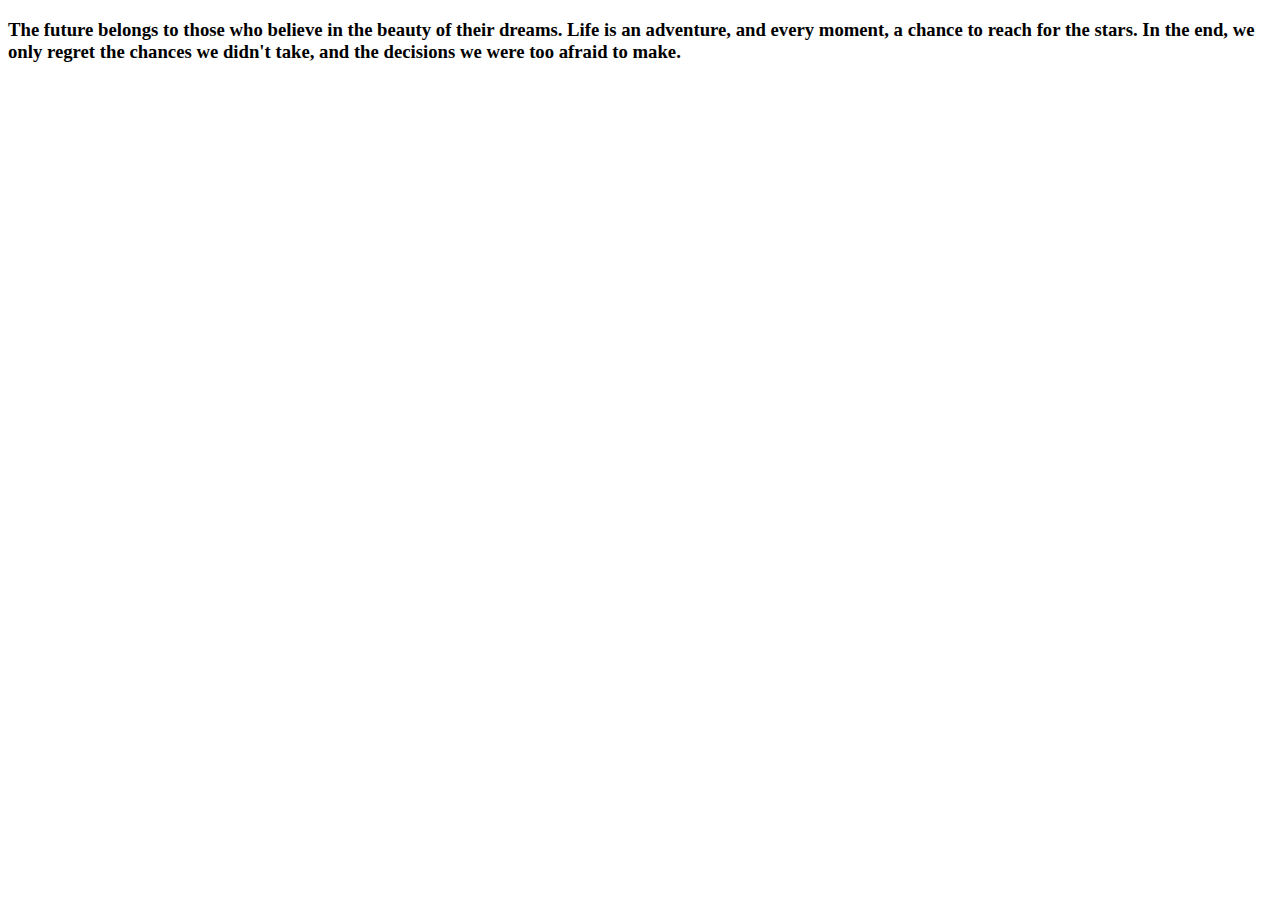
==== test.html @ 9dccbb39 "quote mode updated" ====
<!DOCTYPE html>
<html lang="en">

<head>
  <meta charset="UTF-8">
  <meta name="viewport" content="width=device-width, initial-scale=1.0">
  <title>Document</title>

</head>

<body>

  <h3 id="text"></h3>

  <script>
    const quote = [
      [`The`, `future`, `belongs`, `to`, `those`, `who`, `believe`, `in`, `the`, `beauty`, `of`, `their`, `dreams.`, `Life`, `is`, `an`, `adventure,`, `and`, `every`, `moment,`, `a`, `chance`, `to`, `reach`, `for`, `the`, `stars.`, `In`, `the`, `end,`, `we`, `only`, `regret`, `the`, `chances`, `we`, `didn't`, `take,`, `and`, `the`, `decisions`, `we`, `were`, `too`, `afraid`, `to`, `make.`]
    ]

    var text = document.querySelector('#text');
    for (let index = 0; index < quote.length; index++) {
      const element = quote[index];
      var word = document.createElement('span')
      // element.forEach(e => {
      //   const letter = document.createElement('letter');
      //   letter.textContent = e + ' ';
      //   word.appendChild(letter);
      // })
      for (let i = 0; i < element.length; i++) {
        const letter = element[i];
        var letters = document.createElement('letter');
        letters.textContent = letter + ' ';
        word.appendChild(letters)
      }
      text.appendChild(word)
    }
  </script>

  <script>
    var span = document.querySelectorAll('letter')
    console.log(span);
  </script>
</body>

</html>
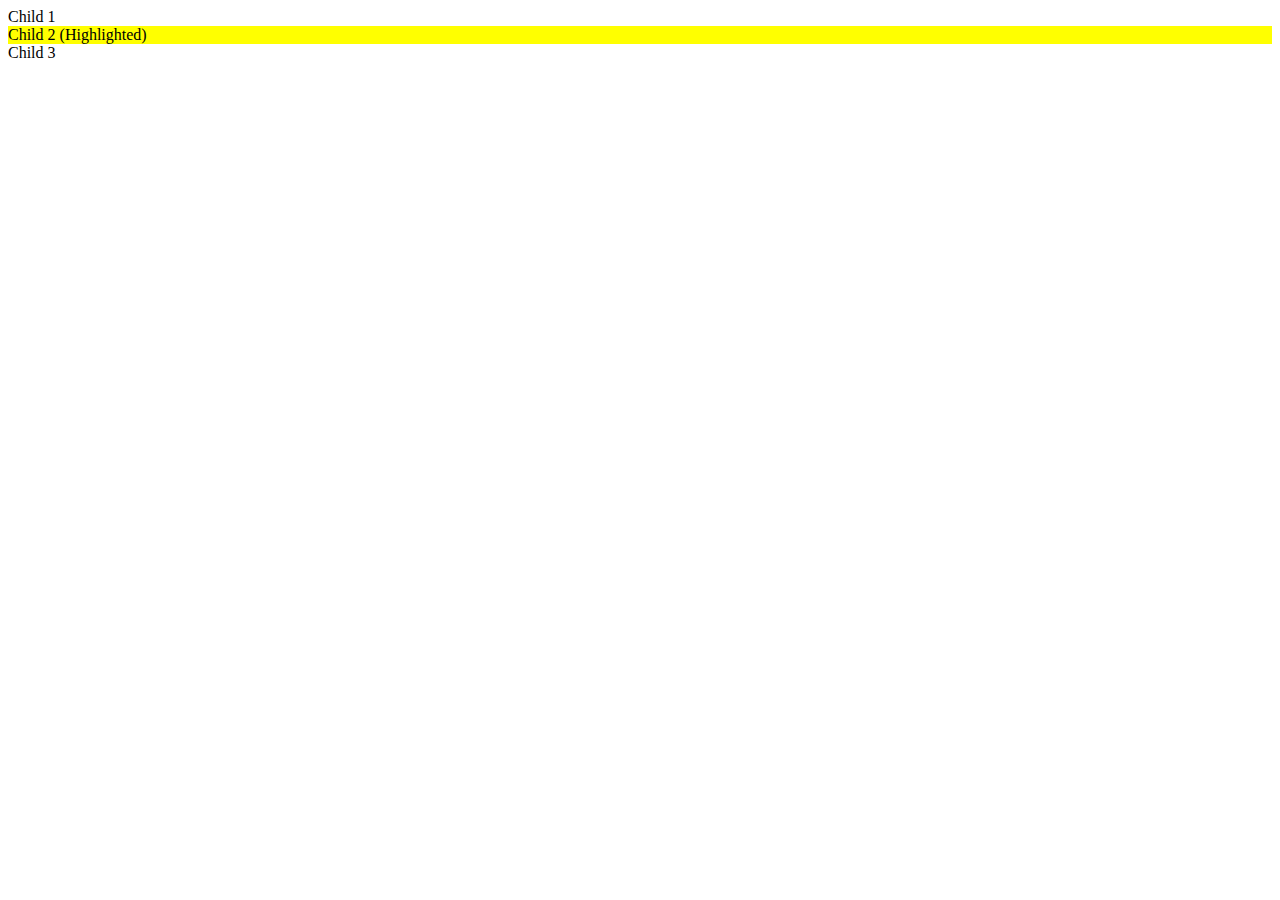
==== commit a3656d7f: "fixed score" ====
--- a/test.html
+++ b/test.html
@@ -1,45 +1,29 @@
 <!DOCTYPE html>
-<html lang="en">
+<html>
+<head>
+    <style>
+        .highlight {
+            background-color: yellow;
+        }
+    </style>
+</head>
+<body>
+    <div id="parentDiv">
+        <div class="childDiv">Child 1</div>
+        <div class="childDiv highlight">Child 2 (Highlighted)</div>
+        <div class="childDiv">Child 3</div>
+    </div>
+    
+    <script>
+        // JavaScript code to check if a parent element has a child with a specific class
+        var parentElement = document.getElementById("parentDiv");
+        var childElements = parentElement.getElementsByClassName("highlight");
 
-<head>
-  <meta charset="UTF-8">
-  <meta name="viewport" content="width=device-width, initial-scale=1.0">
-  <title>Document</title>
-
-</head>
-
-<body>
-
-  <h3 id="text"></h3>
-
-  <script>
-    const quote = [
-      [`The`, `future`, `belongs`, `to`, `those`, `who`, `believe`, `in`, `the`, `beauty`, `of`, `their`, `dreams.`, `Life`, `is`, `an`, `adventure,`, `and`, `every`, `moment,`, `a`, `chance`, `to`, `reach`, `for`, `the`, `stars.`, `In`, `the`, `end,`, `we`, `only`, `regret`, `the`, `chances`, `we`, `didn't`, `take,`, `and`, `the`, `decisions`, `we`, `were`, `too`, `afraid`, `to`, `make.`]
-    ]
-
-    var text = document.querySelector('#text');
-    for (let index = 0; index < quote.length; index++) {
-      const element = quote[index];
-      var word = document.createElement('span')
-      // element.forEach(e => {
-      //   const letter = document.createElement('letter');
-      //   letter.textContent = e + ' ';
-      //   word.appendChild(letter);
-      // })
-      for (let i = 0; i < element.length; i++) {
-        const letter = element[i];
-        var letters = document.createElement('letter');
-        letters.textContent = letter + ' ';
-        word.appendChild(letters)
-      }
-      text.appendChild(word)
-    }
-  </script>
-
-  <script>
-    var span = document.querySelectorAll('letter')
-    console.log(span);
-  </script>
+        if (childElements.length > 0) {
+            console.log('1');
+        } else {
+          console.log('0');
+        }
+    </script>
 </body>
-
-</html>+</html>
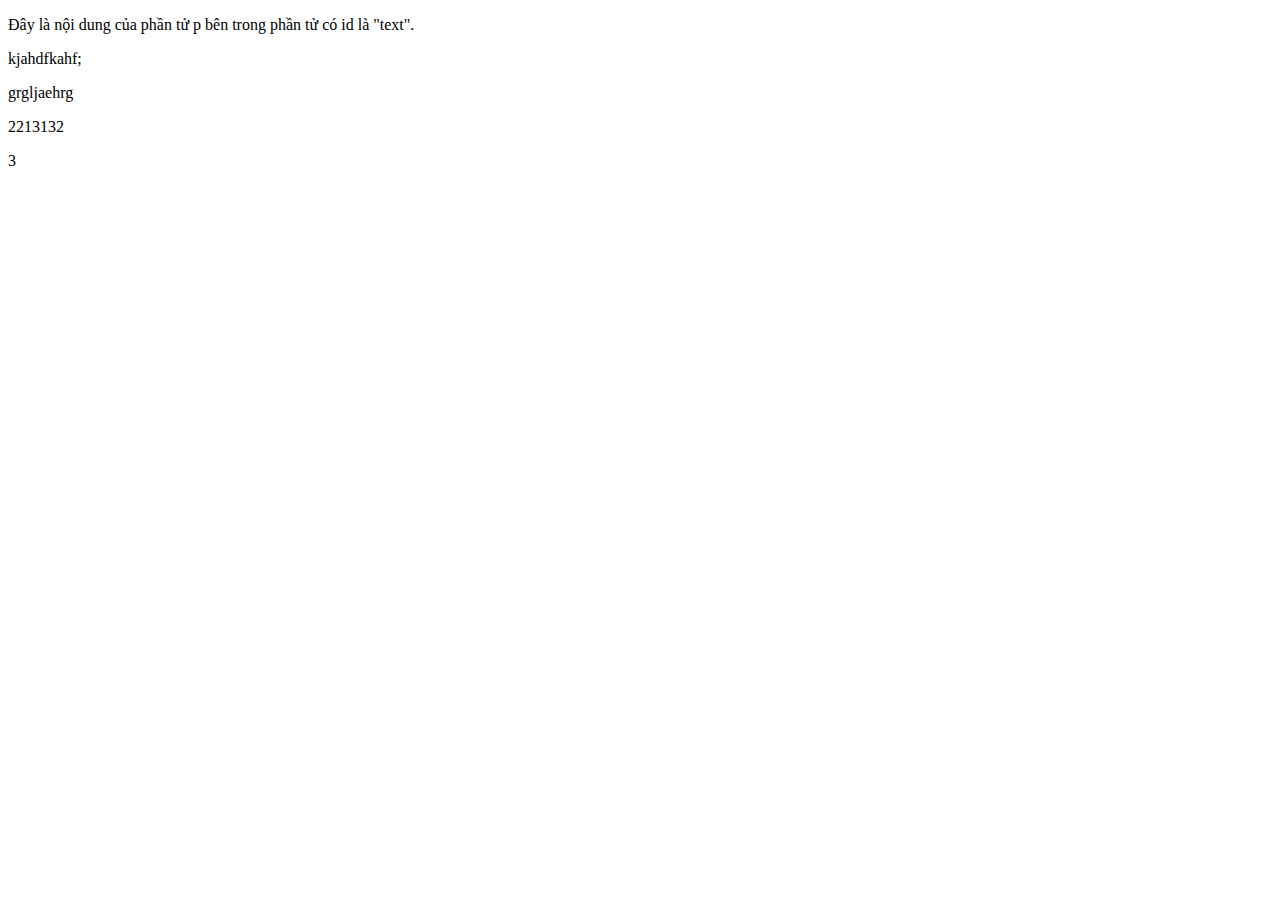
==== commit 40503f22: "fixed calc score" ====
--- a/test.html
+++ b/test.html
@@ -1,29 +1,34 @@
 <!DOCTYPE html>
-<html>
+<html lang="en">
+
 <head>
-    <style>
-        .highlight {
-            background-color: yellow;
+    <meta charset="UTF-8">
+    <title>Ví dụ sử dụng hàm get</title>
+</head>
+
+<body>
+    <div id="text">
+        <p>Đây là nội dung của phần tử p bên trong phần tử có id là "text".</p>
+        <p>kjahdfkahf;</p>
+        <p>grgljaehrg</p>
+        <p>2213132</p>
+        <p>3</p>
+    </div>
+    <script>
+        const get = (domChild) => document.querySelectorAll(domChild);
+
+        // Sử dụng hàm để lấy phần tử
+        var textI = get('#text p');
+        console.log(textI);
+
+        // Kiểm tra xem phần tử có tồn tại không
+        if (textI) {
+            console.log("Phần tử đã được lấy: ", textI.textContent);
+        } else {
+            console.log("Không tìm thấy phần tử.");
         }
-    </style>
-</head>
-<body>
-    <div id="parentDiv">
-        <div class="childDiv">Child 1</div>
-        <div class="childDiv highlight">Child 2 (Highlighted)</div>
-        <div class="childDiv">Child 3</div>
-    </div>
-    
-    <script>
-        // JavaScript code to check if a parent element has a child with a specific class
-        var parentElement = document.getElementById("parentDiv");
-        var childElements = parentElement.getElementsByClassName("highlight");
 
-        if (childElements.length > 0) {
-            console.log('1');
-        } else {
-          console.log('0');
-        }
     </script>
 </body>
-</html>
+
+</html>